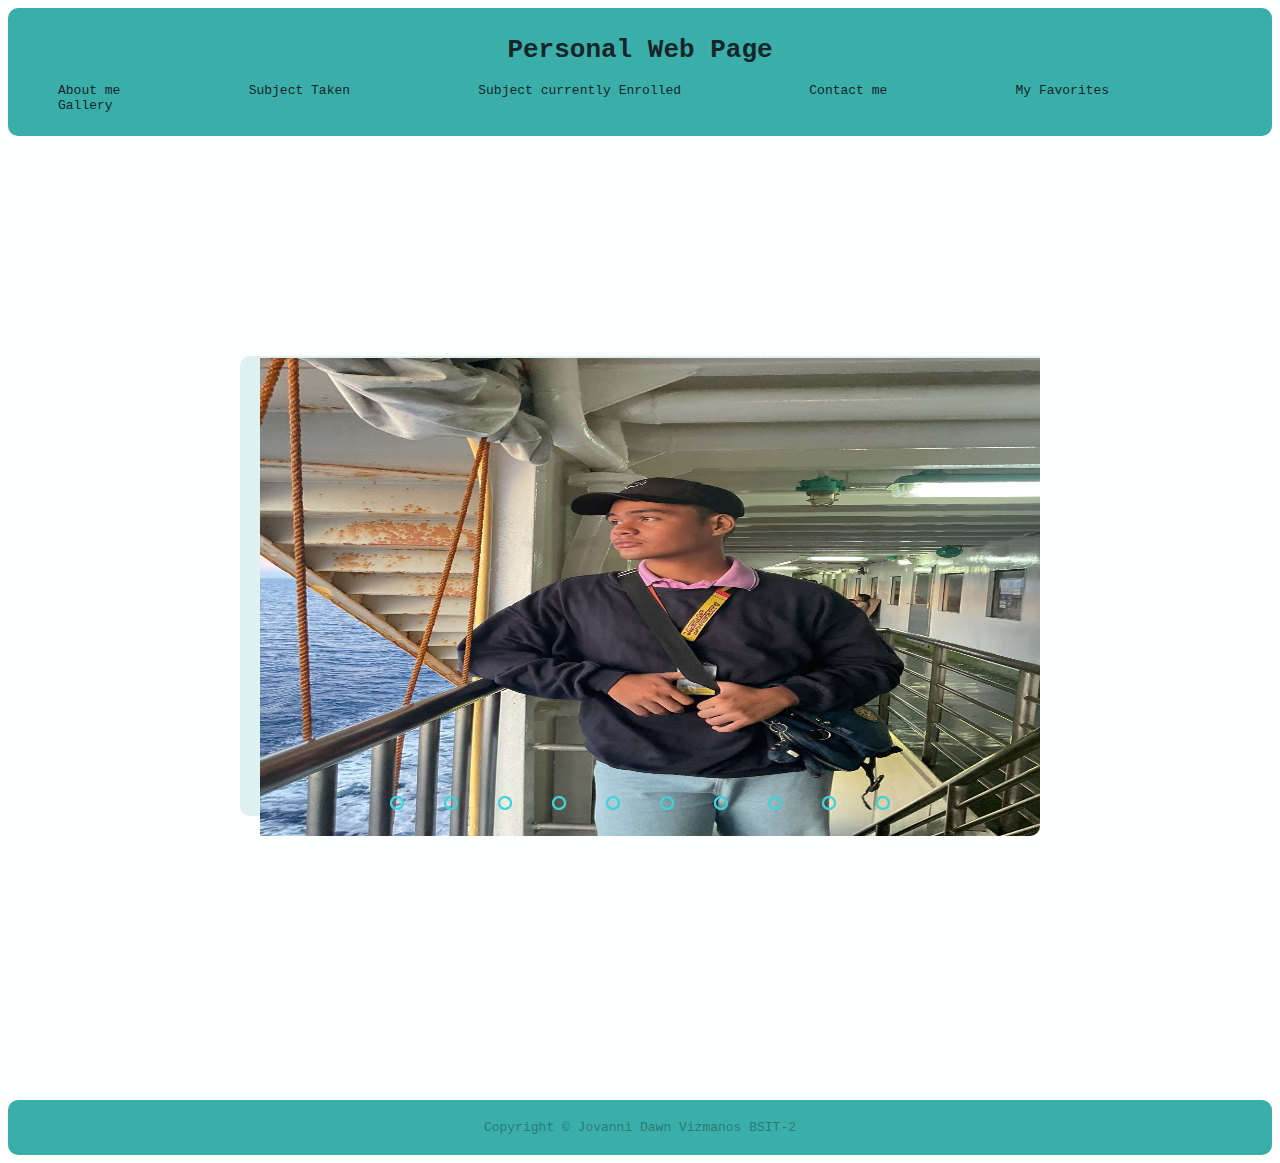
==== gallery.html @ 29e4b419 "Add files via upload" ====
<!DOCTYPE html>
<html lang="en">
<head>
    <meta charset="UTF-8">
    <meta http-equiv="X-UA-Compatible" content="IE=edge">
    <meta name="viewport" content="width=device-width, initial-scale=1.0">
    <link rel="stylesheet" type="text/css" href="style.css">
    <title>Gallery</title>


    <style>

body{
  display: block;
  justify-content: center;
  align-items: center;
  font-family: monospace;
  background-color: #feffff;
}
.slider{
  width: 800px;
  height: 500px;
  border-radius: 10px;
  overflow: hidden;
  margin: 0 2%;
}

.slides{
  width: 500%;
  height: 500px;
  display: flex;
}

.slides input{
  display: none;
}

.slide{
  width: 20%;
  transition: 2s;
}

.slide img{
  width: 800px;
  height: 500px;
}

/*css for manual slide navigation*/

.navigation-manual{
  position: absolute;
  width: 800px;
  margin-top: -40px;
  display: flex;
  justify-content: center;
}

.manual-btn{
  border: 2px solid #40D3DC;
  padding: 5px;
  border-radius: 10px;
  cursor: pointer;
  transition: 1s;
  
}

.manual-btn:not(:last-child){
  margin-right: 40px;
}

.manual-btn:hover{
  background: #40D3DC;
}

#radio1:checked ~ .first{
  margin-left: 0;
}

#radio2:checked ~ .first{
  margin-left: -20%;
}

#radio3:checked ~ .first{
  margin-left: -40%;
}

#radio4:checked ~ .first{
  margin-left: -60%;
}
#radio5:checked ~ .first{
  margin-left: -80%;
}
#radio6:checked ~ .first{
  margin-left: -100%;
}
#radio7:checked ~ .first{
  margin-left: -120%;
}
#radio8:checked ~ .first{
  margin-left: -140%;
}
#radio9:checked ~ .first{
  margin-left: -160%;
}
#radio10:checked ~ .first{
  margin-left: -180%;
}
li{
    list-style-type: none;
}
/*css for automatic navigation*/

.navigation-auto{
  position: absolute;
  display: flex;
  width: 800px;
  justify-content: center;
  margin-top: 460px;
}

.navigation-auto div{
  border: 2px solid #40D3DC;
  padding: 5px;
  border-radius: 10px;
  transition: 2s;
}

.navigation-auto div:not(:last-child){
  margin-right: 40px;
}

#radio1:checked ~ .navigation-auto .auto-btn1{
  background: #40D3DC;
}

#radio2:checked ~ .navigation-auto .auto-btn2{
  background: #40D3DC;
}

#radio3:checked ~ .navigation-auto .auto-btn3{
  background: #40D3DC;
}

#radio4:checked ~ .navigation-auto .auto-btn4{
  background: #40D3DC;
}
#radio5:checked ~ .navigation-auto .auto-btn5{
  background: #40D3DC;
}
#radio6:checked ~ .navigation-auto .auto-btn6{
  background: #40D3DC;
}
#radio7:checked ~ .navigation-auto .auto-btn7{
  background: #40D3DC;
}
#radio8:checked ~ .navigation-auto .auto-btn8{
  background: #40D3DC;
}
#radio9:checked ~ .navigation-auto .auto-btn9{
  background: #40D3DC;
}
#radio10:checked ~ .navigation-auto .auto-btn10{
  background: #40D3DC;
}
.navigation{
    background-color: #3aafa9;
    padding: 10px;
    border-radius: 10px;
}
.hname{
    font-family: monospace;
    text-align: center;
}
a{
    color: #17252a;
    text-decoration: none;
    margin-right: 10%;
  }
  a:hover{
    color: whitesmoke;
  }
.mainBox{
  margin: 0;
  padding: 0;
  height: 100vh;
  display: flex;
  justify-content: center;
  align-items: center;
}


    </style>


</head>
<body>
    <div class="navigation">
        <div class="hname"><h1>Personal Web Page</h1></div>
        <div class="links">
            <ul class="nav-items">
                <li class="item"><a href="index.html">About me</a></li>
                <li class="item"><a href="subjectTaken.html">Subject Taken</a></li>
                <li class="item"><a href="subjectEnrolled.html">Subject currently Enrolled</a></li>
                <li class="item"><a href="contact.html">Contact me</a></li>
                <li class="item"><a href="favorites.html">My Favorites</a></li>
                <li class="item"><a href="gallery.html">Gallery</a></li>
            </ul>
        </div>
    </div>


    <!--image slider start-->
    <div class="mainBox">
      <div class="slider">
        <div class="slides">
          <!--radio buttons start-->
          <input type="radio" name="radio-btn" id="radio1">
          <input type="radio" name="radio-btn" id="radio2">
          <input type="radio" name="radio-btn" id="radio3">
          <input type="radio" name="radio-btn" id="radio4">
          <input type="radio" name="radio-btn" id="radio5">
          <input type="radio" name="radio-btn" id="radio6">
          <input type="radio" name="radio-btn" id="radio7">
          <input type="radio" name="radio-btn" id="radio8">
          <input type="radio" name="radio-btn" id="radio9">
          <input type="radio" name="radio-btn" id="radio10">
          <!--radio buttons end-->
          <!--slide images start-->
          <div class="slide first">
            <img src="1.jpg" alt="">
          </div>
          <div class="slide">
            <img src="2.jpg" alt="">
          </div>
          <div class="slide">
            <img src="3.jpg" alt="">
          </div>
          <div class="slide">
            <img src="4.jpg" alt="">
          </div>
          <div class="slide">
            <img src="5.jpg" alt="">
          </div>
          <div class="slide">
            <img src="6.jpg" alt="">
          </div>
          <div class="slide">
            <img src="7.jpg" alt="">
          </div>
          <div class="slide">
            <img src="8.jpg" alt="">
          </div>
          <div class="slide">
            <img src="9.jpg" alt="">
          </div>
          <div class="slide">
            <img src="10.jpg" alt="">
          </div>
          <!--slide images end-->
          <!--automatic navigation start-->
          <div class="navigation-auto">
            <div class="auto-btn1"></div>
            <div class="auto-btn2"></div>
            <div class="auto-btn3"></div>
            <div class="auto-btn4"></div>
            <div class="auto-btn5"></div>
            <div class="auto-btn6"></div>
            <div class="auto-btn7"></div>
            <div class="auto-btn8"></div>
            <div class="auto-btn9"></div>
            <div class="auto-btn10"></div>
          </div>
          <!--automatic navigation end-->
        </div>
        <!--manual navigation start-->
        <div class="navigation-manual">
          <label for="radio1" class="manual-btn"></label>
          <label for="radio2" class="manual-btn"></label>
          <label for="radio3" class="manual-btn"></label>
          <label for="radio4" class="manual-btn"></label>
          <label for="radio5" class="manual-btn"></label>
          <label for="radio6" class="manual-btn"></label>
          <label for="radio7" class="manual-btn"></label>
          <label for="radio8" class="manual-btn"></label>
          <label for="radio9" class="manual-btn"></label>
          <label for="radio10" class="manual-btn"></label>
        </div>
        <!--manual navigation end-->
      </div>
      <!--image slider end-->
  
      <script type="text/javascript">
      var counter = 1;
      setInterval(function(){
        document.getElementById('radio' + counter).checked = true;
        counter++;
        if(counter > 10){
          counter = 1;
        }
      }, 3000);
      </script>
    </div>
    

    <div class="footer" style="margin-top: 4rem;">Copyright &#169; Jovanni Dawn Vizmanos BSIT-2</div>

</body>
</html>
---- style.css ----
body{
    font-family: monospace;
    background-color: #feffff;
}
h1{
    color: #17252a;
}
.mypic img{
    border-radius: 100%;
    border-style: solid;
    border-width: 5px;
    border-color: #2b7a78;
    margin: 3rem 0;
}
img:hover{
    border-color: rgb(62, 214, 214);
    transition: 0.5s ease-in-out;
}
.content{
    display: block;
    justify-content: center;
    background-color: #def2f1;
    margin: 10px 0;
    padding: 30px;
    border-style:dashed ;
    border-width: 4px;
    border-color: #2b7a78;
    border-radius: 10px;
}
.navigation{
    background-color: #3aafa9;
    padding: 20px;
    border-radius: 10px;
}
.hname{
    font-family: monospace;
    text-align: center;
}
.mypic{
    text-align: center;
}
.footer{
    background-color: #3aafa9;
    padding: 20px 0;
    text-align: center;
    border-radius: 10px;
    color: #2b7a78;
}
.footer:hover{
    color: #feffff;
    transition: 0.5s ease;
}
th, tr{
    text-align: center;
    padding: 5px 50px;
  }

  a{
    color: #17252a;
    text-decoration: none;
    margin-right: 10%;
  }
  a:hover{
    color: whitesmoke;
  }
  .details{
    text-align: center;
    padding: 0 10% 50px;
    background-color: rgb(62, 214, 214);
    padding-top: 10px;
    border-radius: 10px;
    border-style: dashed;
    border-width: 4px;
    border-color: #2b7a78;
  }
  .container1, .container2{
    background-color: rgb(62, 214, 214);
    margin: 10px 4rem;
    padding: 10px 2rem;
    border-radius: 10px;
    border-style:dashed ;
    border-width: 4px;
    border-color: #2b7a78;
  }
  .container1:hover, .container2:hover{
    background-color: rgb(44, 190, 190);
    transition: 0.5s ease;
  }
.first, .second{
    background-color: #def2f1;
    padding: 2px 20px;
    border-radius: 10px;
    margin: 20px 0;
}
.first:hover, .second:hover{
    background-color: #ffffff;
    transition: 0.5s ease;
}

  .nav-items{
    list-style-type: none;
    text-align: left;
  }
  .item{
    display: inline;
    text-align: center;
  }
  .table1{
    border-style: dashed;
    border-width: 4px;
    padding: 2px;
    border-radius: 10px;
    background-color: #def2f1;
    border-color: #2b7a78;
    margin: 0 10px;
  }

  tr:hover{
    background-color: #feffff;
    transition: 0.4s ease;
  }
.contactH{
    text-align: center;
}
.socials{
    text-align: center;
    background-color: #def2f1;
    padding: 4rem 0;
    margin: 10px;
    border-radius: 10px;
    border-style: dashed;
    border-width: 4px;
    border-color: #2b7a78;
}
.soc{
    padding: 5px;
    text-align: center;
    background-color: #3aafa9;
    margin: 5px 20%;
    border-radius: 10px;
}
.lists{
  background-color: #def2f1;
  margin: 0 5rem;
  padding: 10px 0;
  border-radius: 10px;
  border-style: dashed;
  border-width: 4px;

}
.fav{
  text-align: center;
}

@media screen and (min-width: 800px){
    .content{
        display: flex;
        align-items: center;
        justify-content: center;
    }
    .mypic{
        margin-left: 5rem;
    }
    .details{
        padding-top: 2rem;
        text-align: center;
        margin-left: 5rem;
    }
    .container1, .container2{
        margin: 10px 20rem;
        
      }
      .table1{
        align-items: center;
        margin: 0 10%;
      }
      .lists{
        margin: 0 30%;
      }
    
}
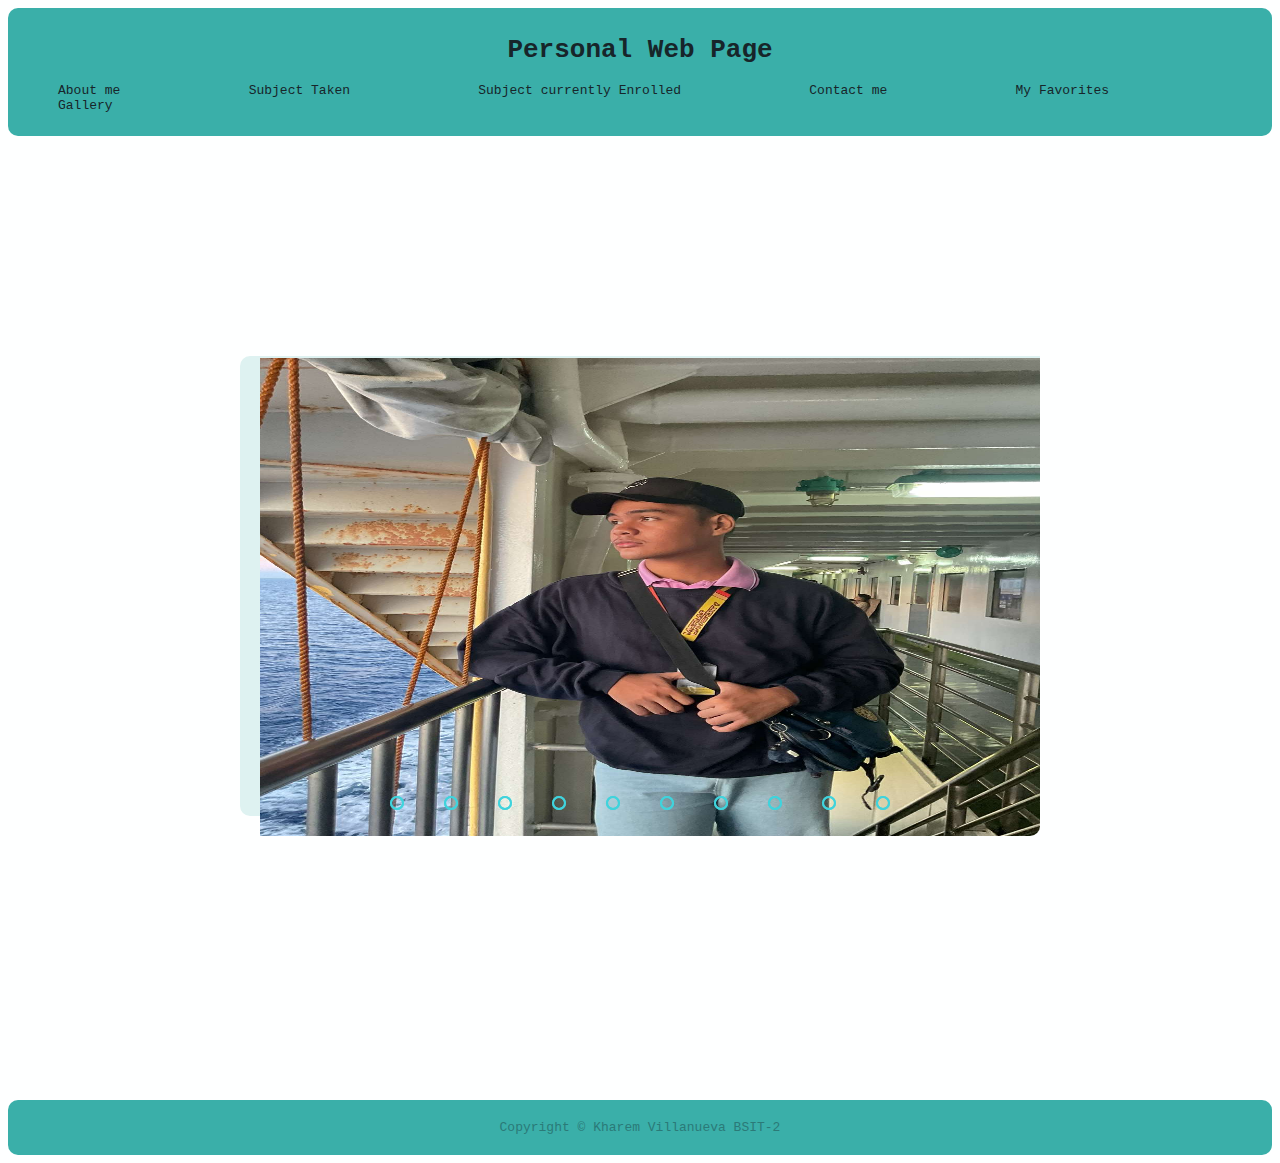
==== commit 9a4967a4: "Update gallery.html" ====
--- a/gallery.html
+++ b/gallery.html
@@ -302,7 +302,7 @@
     </div>
     
 
-    <div class="footer" style="margin-top: 4rem;">Copyright &#169; Jovanni Dawn Vizmanos BSIT-2</div>
+    <div class="footer" style="margin-top: 4rem;">Copyright &#169; Kharem Villanueva BSIT-2</div>
 
 </body>
-</html>+</html>
